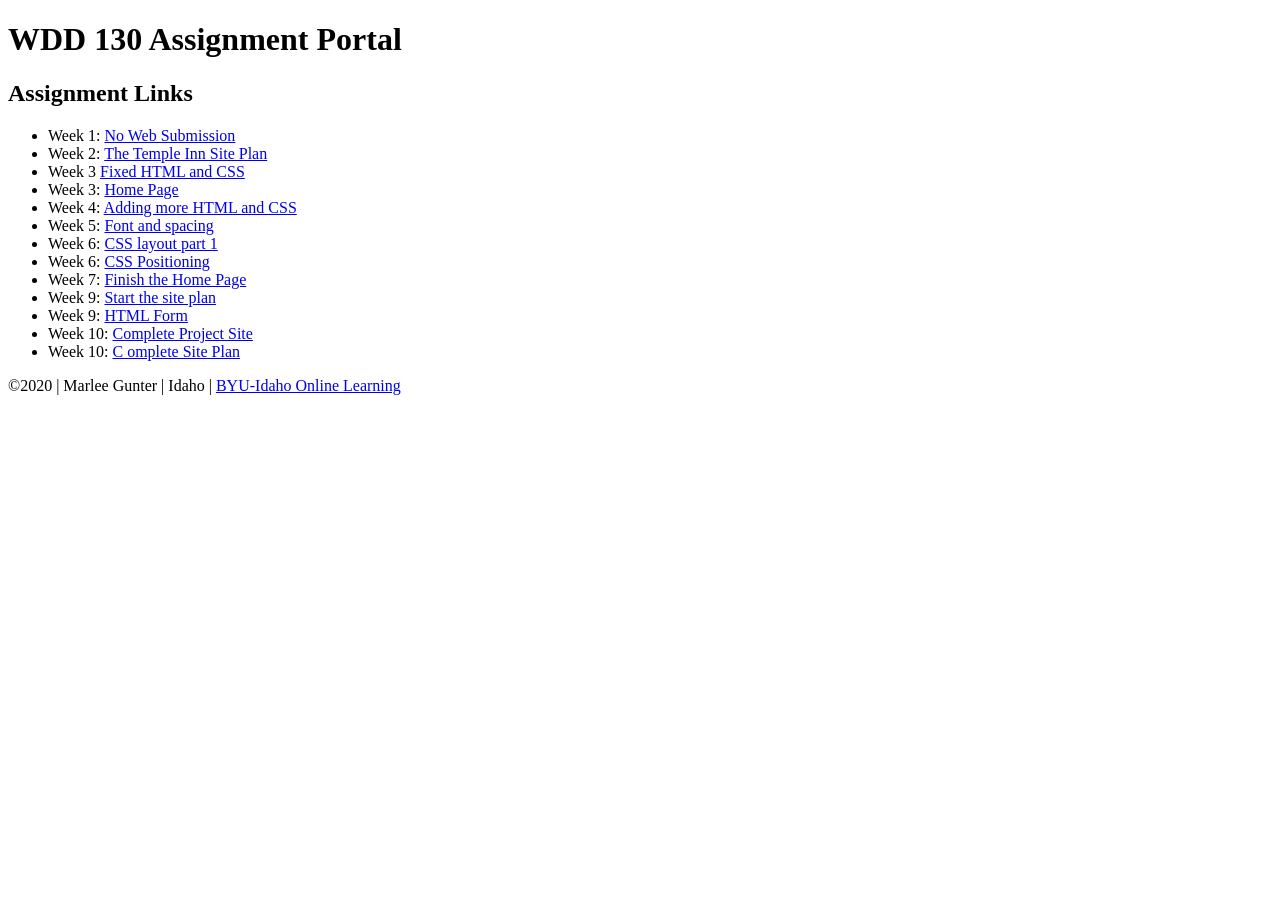
==== index.html @ 4dba0f0d "mg" ====
<!DOCTYPE html>
<html lang="en-us"> 
    <head> 
      <meta charset="utf-8">
      <meta name="viewport" content="width=device-width, initial-scale=1.0">
        <title> Marlee Gunter | WDD 130 Assignemnt Portal </title>
    </head>
    <body> 
        <header>
            <h1>WDD 130 Assignment Portal</h1>
          </header>
          <main>
            <h2>Assignment Links</h2>
            <ul>
              <li>Week 1: <a href="#">No Web Submission</a></li>
              <li>Week 2: <a href="site-plan.html">The Temple Inn Site Plan</a></li>
              <li>Week 3 <a href="fixedhtml.html">Fixed HTML and CSS</a></li>
              <li>Week 3: <a href="project/index2.html">Home Page</a></li>
              <li>Week 4: <a href="project/index2.html">Adding more HTML and CSS</a></li>
              <li>Week 5: <a href="project/index2.html">Font and spacing </a></li>
              <li>Week 6: <a href="w6-exercise-1.html">CSS layout part 1</a></li>
              <li>Week 6: <a href="w6-layout.html">CSS Positioning</a></li>
              <li>Week 7: <a href="project/index2.html">Finish the Home Page</a></li>
              <li>Week 9: <a href="final/final-site-plan.html">Start the site plan</a></li>
              <li>Week 9: <a href="htmlform.html">HTML Form</a></li>
              <li>Week 10: <a href="project/index2.html">Complete Project Site</a></li>
              <li>Week 10: <a href="final/final-site-plan.html">C
                omplete Site Plan </a></li>
              

            </ul>
          </main>
          <footer>
            &copy;2020 | Marlee Gunter  | Idaho | <a href="https://www.byui.edu/online" target="_blank">BYU-Idaho Online Learning</a>
          </footer>
    </body>

</html>
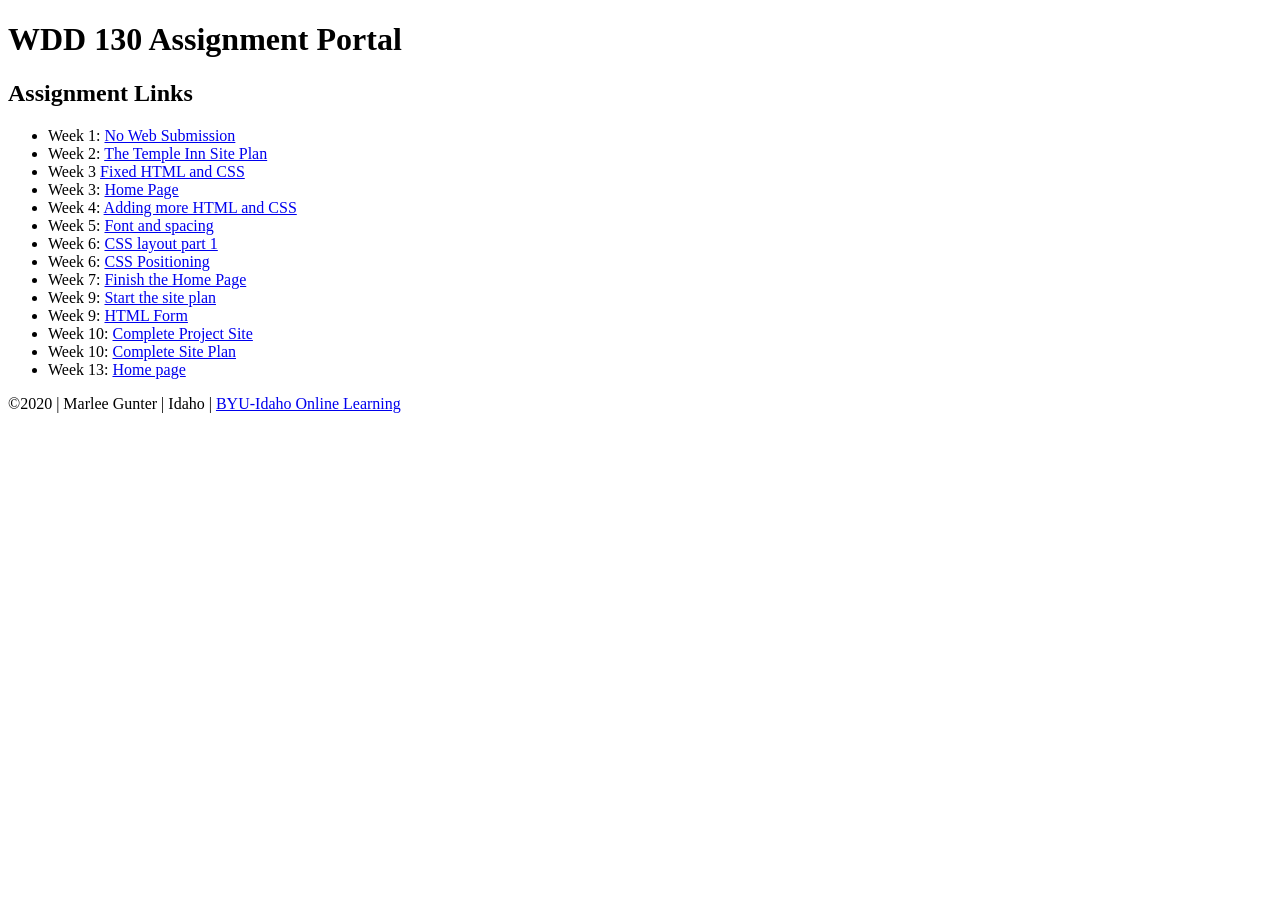
==== commit 44f164c7: "mg" ====
--- a/index.html
+++ b/index.html
@@ -24,8 +24,8 @@
               <li>Week 9: <a href="final/final-site-plan.html">Start the site plan</a></li>
               <li>Week 9: <a href="htmlform.html">HTML Form</a></li>
               <li>Week 10: <a href="project/index2.html">Complete Project Site</a></li>
-              <li>Week 10: <a href="final/final-site-plan.html">C
-                omplete Site Plan </a></li>
+              <li>Week 10: <a href="final/final-site-plan.html"> Complete Site Plan </a></li>
+              <li>Week 13: <a href="final/home.html">Home page</a></li>
               
 
             </ul>
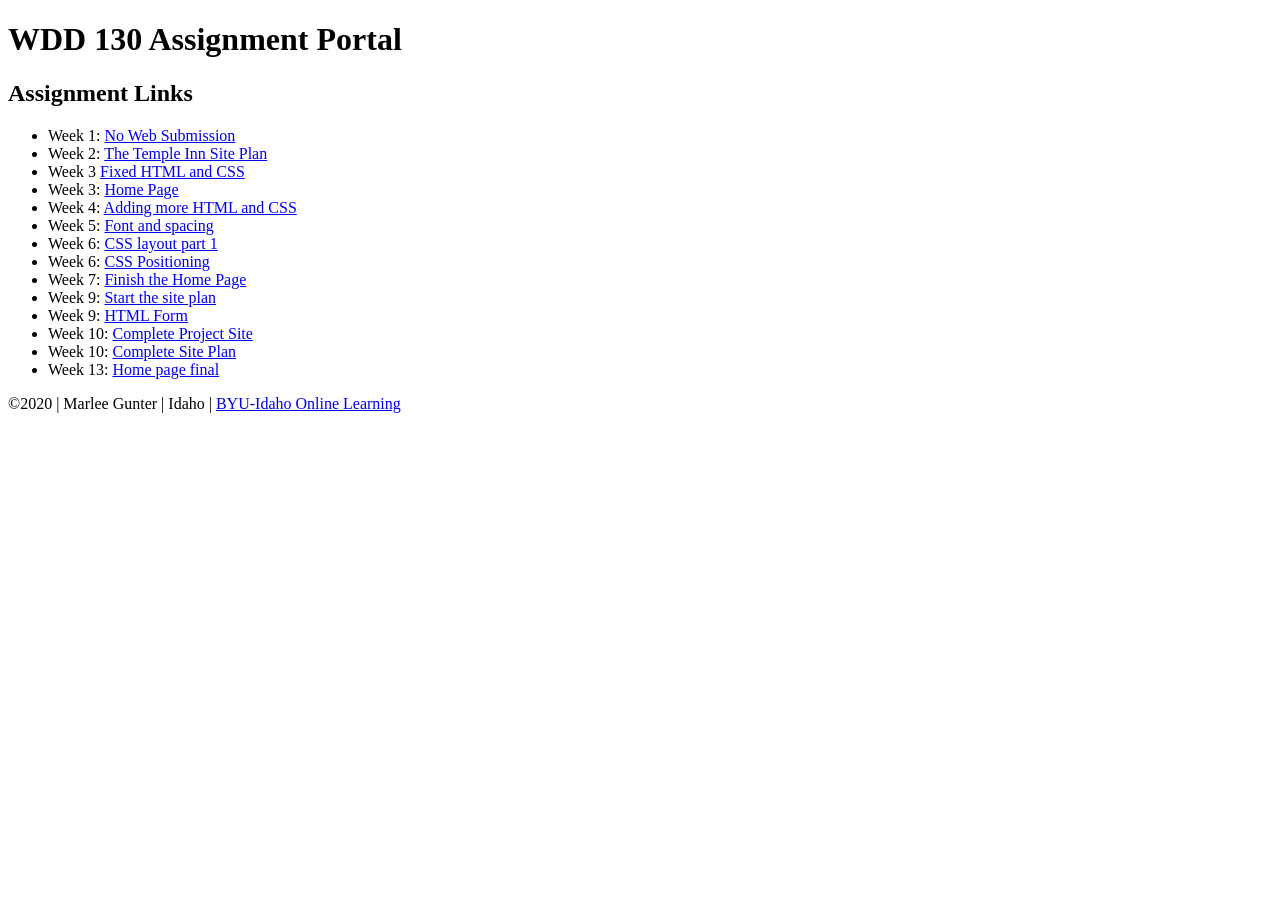
==== commit ccee1330: "p" ====
--- a/index.html
+++ b/index.html
@@ -25,7 +25,7 @@
               <li>Week 9: <a href="htmlform.html">HTML Form</a></li>
               <li>Week 10: <a href="project/index2.html">Complete Project Site</a></li>
               <li>Week 10: <a href="final/final-site-plan.html"> Complete Site Plan </a></li>
-              <li>Week 13: <a href="final/home.html">Home page</a></li>
+              <li>Week 13: <a href="final/home.html">Home page final</a></li>
               
 
             </ul>
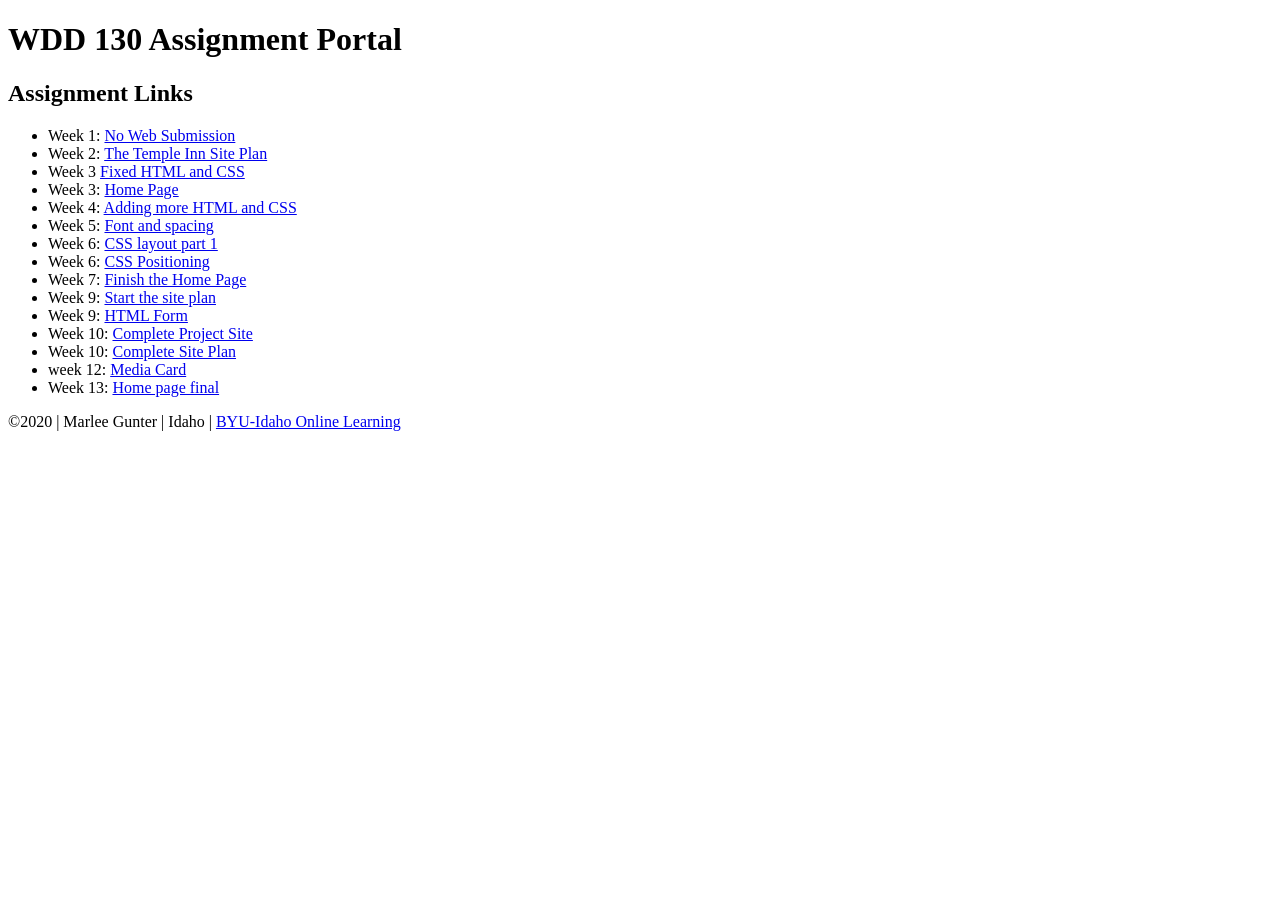
==== commit 9f343695: "mg" ====
--- a/index.html
+++ b/index.html
@@ -25,7 +25,9 @@
               <li>Week 9: <a href="htmlform.html">HTML Form</a></li>
               <li>Week 10: <a href="project/index2.html">Complete Project Site</a></li>
               <li>Week 10: <a href="final/final-site-plan.html"> Complete Site Plan </a></li>
+              <li>week 12: <a href="card.html">Media Card</a></li>
               <li>Week 13: <a href="final/home.html">Home page final</a></li>
+
               
 
             </ul>
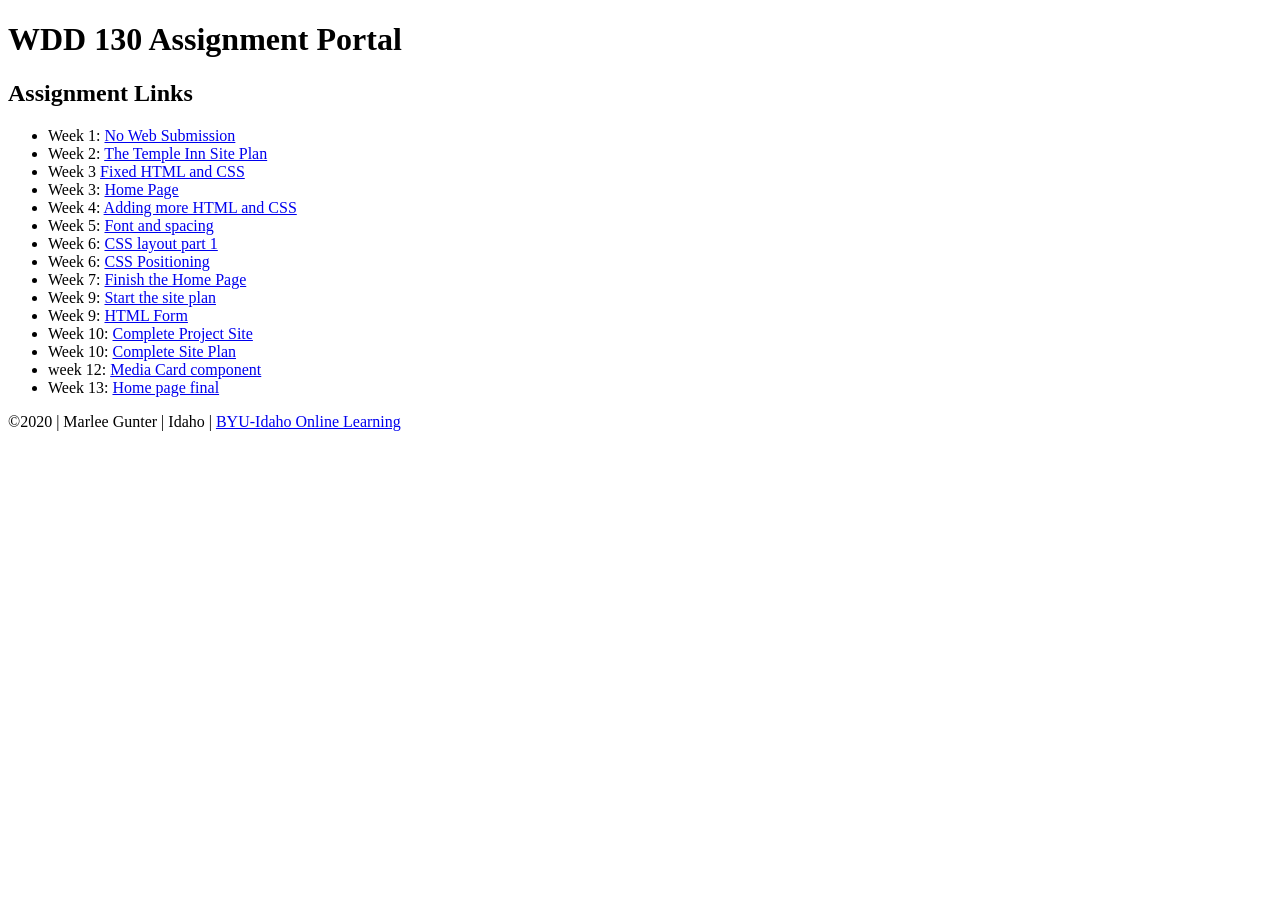
==== commit a9b3fd2e: "please" ====
--- a/index.html
+++ b/index.html
@@ -25,7 +25,7 @@
               <li>Week 9: <a href="htmlform.html">HTML Form</a></li>
               <li>Week 10: <a href="project/index2.html">Complete Project Site</a></li>
               <li>Week 10: <a href="final/final-site-plan.html"> Complete Site Plan </a></li>
-              <li>week 12: <a href="card.html">Media Card</a></li>
+              <li>week 12: <a href="card.html">Media Card component</a></li>
               <li>Week 13: <a href="final/home.html">Home page final</a></li>
 
               
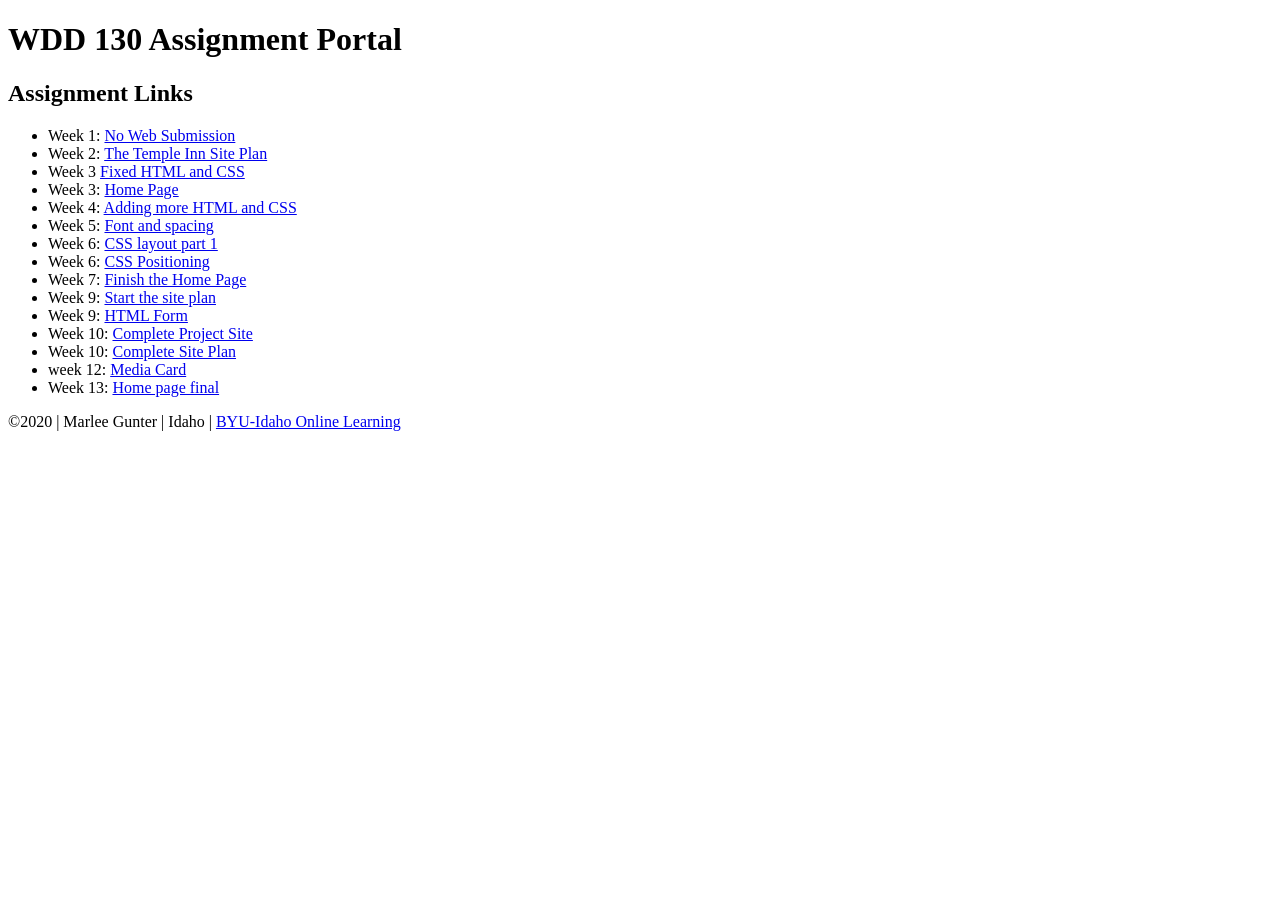
==== commit a804c1a2: "pl" ====
--- a/index.html
+++ b/index.html
@@ -25,7 +25,7 @@
               <li>Week 9: <a href="htmlform.html">HTML Form</a></li>
               <li>Week 10: <a href="project/index2.html">Complete Project Site</a></li>
               <li>Week 10: <a href="final/final-site-plan.html"> Complete Site Plan </a></li>
-              <li>week 12: <a href="card.html">Media Card component</a></li>
+              <li>week 12: <a href="card.html">Media Card</a></li>
               <li>Week 13: <a href="final/home.html">Home page final</a></li>
 
               
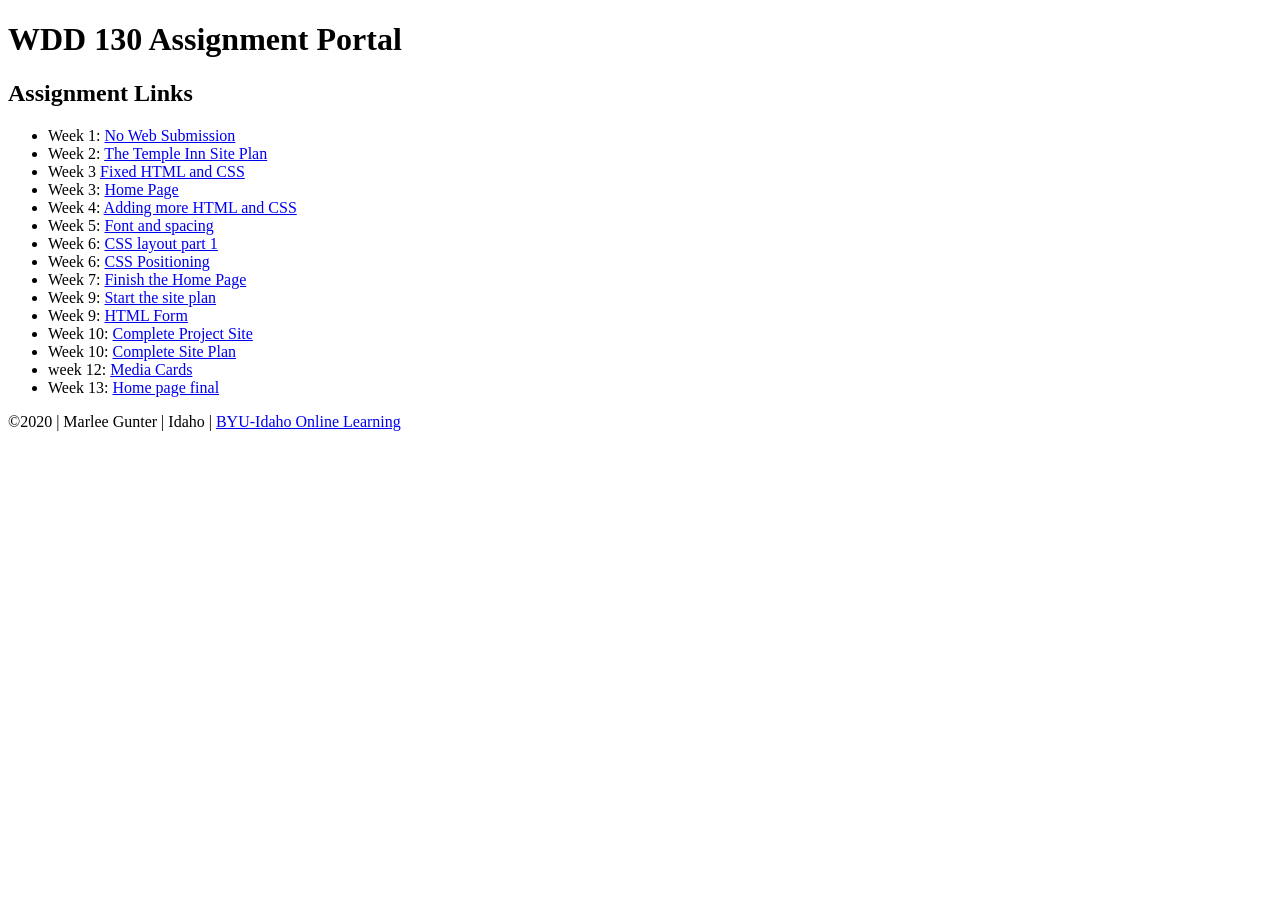
==== commit bbc14f73: "mg" ====
--- a/index.html
+++ b/index.html
@@ -25,7 +25,7 @@
               <li>Week 9: <a href="htmlform.html">HTML Form</a></li>
               <li>Week 10: <a href="project/index2.html">Complete Project Site</a></li>
               <li>Week 10: <a href="final/final-site-plan.html"> Complete Site Plan </a></li>
-              <li>week 12: <a href="card.html">Media Card</a></li>
+              <li>week 12: <a href="card.html">Media Cards </a></li>
               <li>Week 13: <a href="final/home.html">Home page final</a></li>
 
               
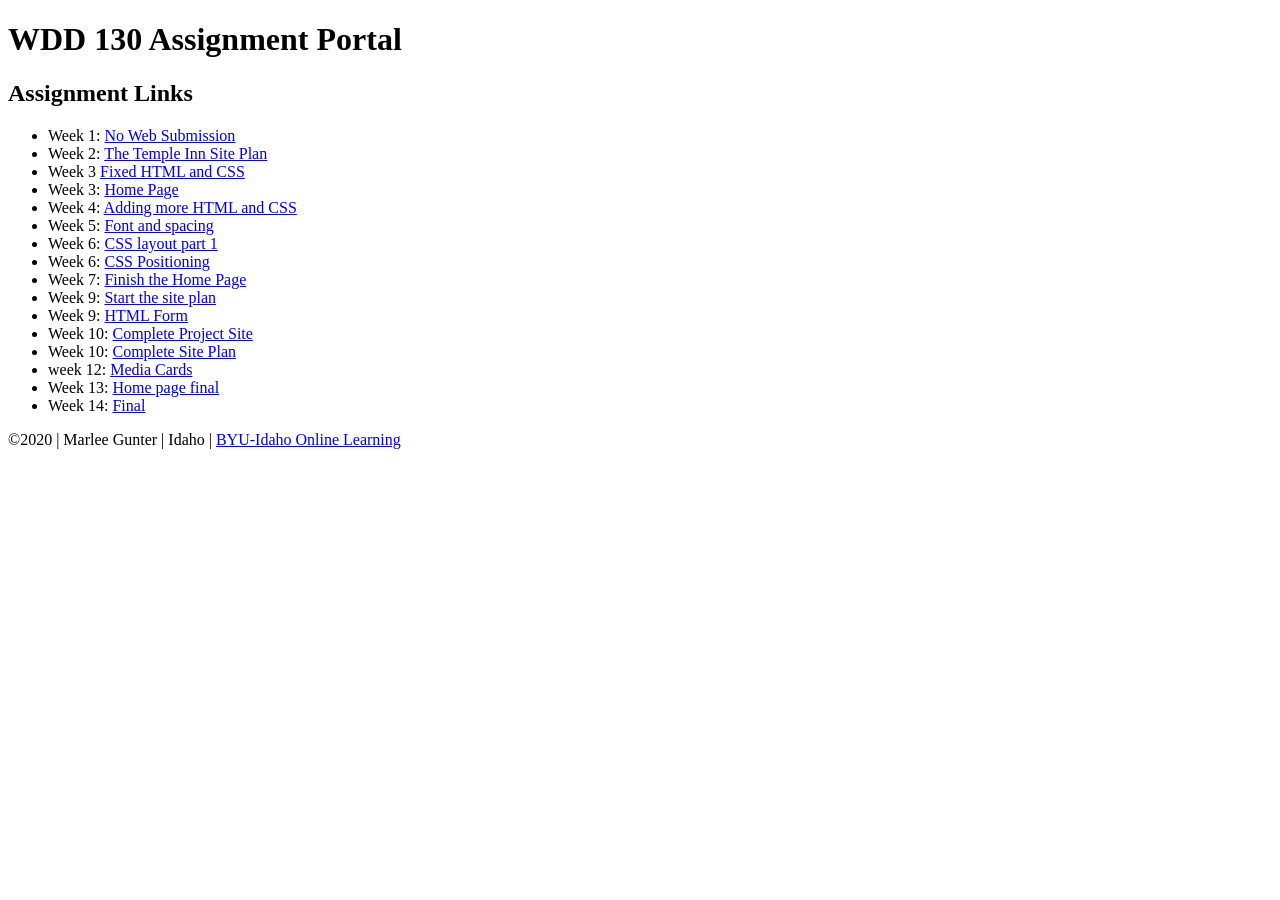
==== commit e7065f5f: "mg" ====
--- a/index.html
+++ b/index.html
@@ -27,6 +27,7 @@
               <li>Week 10: <a href="final/final-site-plan.html"> Complete Site Plan </a></li>
               <li>week 12: <a href="card.html">Media Cards </a></li>
               <li>Week 13: <a href="final/home.html">Home page final</a></li>
+              <li>Week 14: <a href="final/home.html">Final</a></li>
 
               
 
